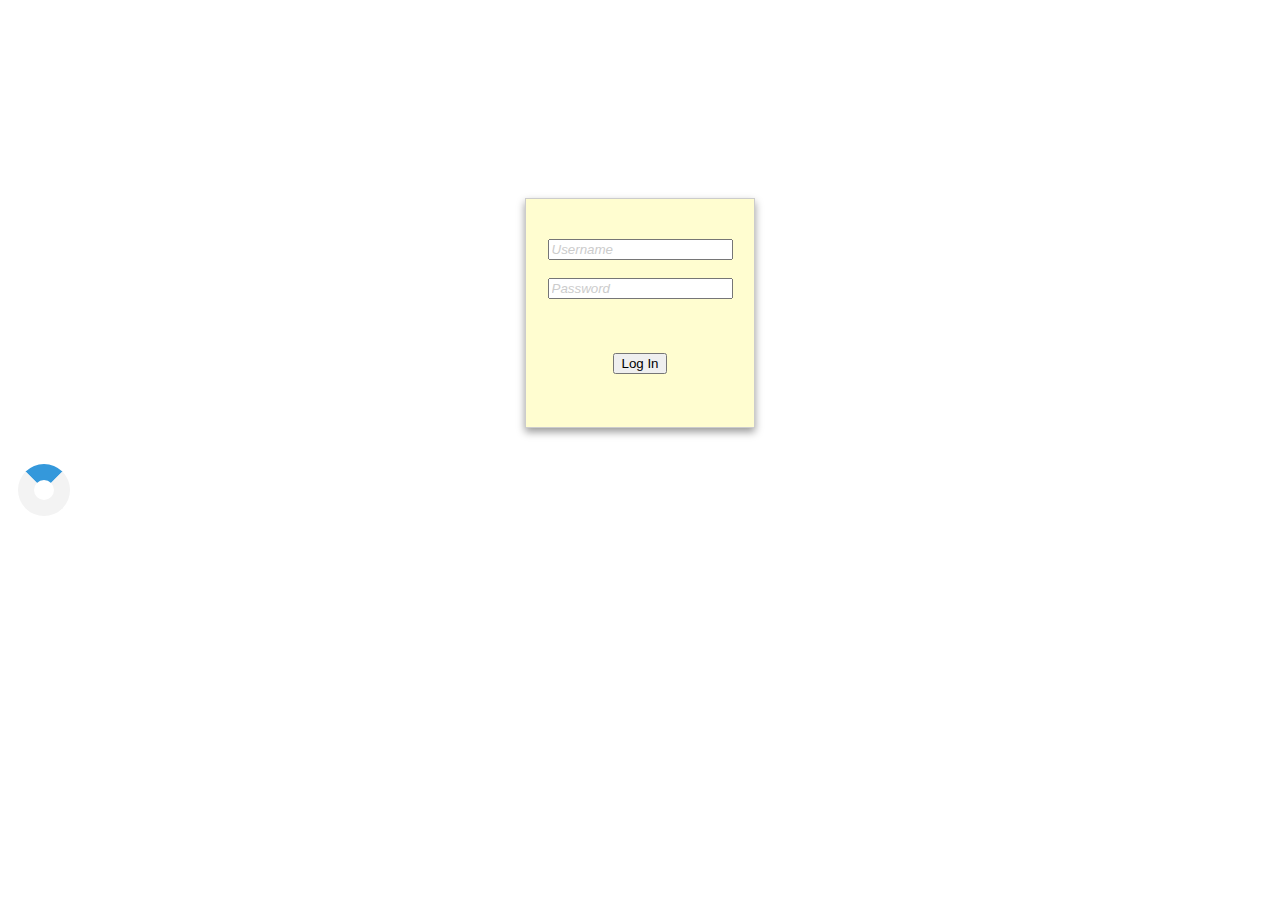
==== frontend/signin/index2.html @ 147ef0ec "Rename index.html to index2.html" ====
<!DOCTYPE html>
<html lang="en">
<head>
 <title>MSN AWS App</title>
</head>
<body>
 <script src="./script/jquery.min.js"></script>
 <script src="./script/aws-sdk-2.487.0.min.js"></script>
 <script src="./script/aws-cognito-sdk.min.js"></script>
 <script src="./script/amazon-cognito-identity.min.js"></script>

 <link rel="stylesheet" href="style.css">
</br></br></br></br></br></br></br></br></br></br>
<div id="conversation">
 <center>
 <input id="emailInput" type="text" placeholder="Email" style="display:none"/></br></br>
 <input id="userNameInput" type="text" placeholder="Username"/></br></br>
 <input id="passwordInput" type="password" placeholder="Password"/></br>
 <input id="confirmPasswordInput" type="password" placeholder="Confirm Password" style="display:none"/></br>
 <input id="verificationCodeInput" type="text" placeholder="Verification Code" style="display:none"/></br>
 <input id="bucketNameInput" type="text" placeholder="S3 Bucket Name" style="display:none"/></br>
 <input id="logInButton" type="Button" value="Log In" onclick="logIn()">
 <!-- <input id="registerButton" type="button" value="Register" onclick="register()"> -->
 <input id="logOutButton" type="Button" value="Log Out" onclick="logOut()" style="display:none">
 <input id="verifyCodeButton" type="button" value="Verify" onclick="verifyCode()" style="display:none">
 <!-- <input id="listS3ObjectsButton" type="button" value="List S3 Objects" onclick="listS3Objects()" style="display:none"></br></br> -->
 <!--input id="clearLogsButton" type="button" value="Clear Logs" onclick="clearLogs()"-->
</center>
</div>
 </br></br>
 <div id="loader" class="loader" style="display:none"></div>
 </br></br>
 <div id="log" style="width: 500px; height: 300px; overflow-y: auto;"></div>
<script src="signin.js"></script>

</body>
</html>
---- frontend/signin/style.css ----
body {
    padding: 10px;
    text-align: center;
}

input#wisdom {
    padding: 4px;
    font-size: 1em;
    width: 400px
}

input::placeholder {
    color: #ccc;
    font-style: italic;
}

p.userRequest {
    box-shadow: 0 4px 8px 0 rgba(0,0,0,0.4);
    margin: 4px;
    padding: 4px 10px 4px 10px;
    border-radius: 4px;
    min-width: 50%;
    max-width: 85%;
    float: left;
    background-color: #00FFFF;
}

p.lexResponse {
    box-shadow: 0 4px 8px 0 rgba(0,0,0,0.4);
    margin: 4px;
    padding: 4px 10px 4px 10px;
    border-radius: 4px;
    text-align: right;
    min-width: 50%;
    max-width: 85%;
    float: right;
    background-color: #bbf;
    font-style: italic;
}

p.lexError {
    box-shadow: 0 4px 8px 0 rgba(0,0,0,0.4);
    margin: 4px;
    padding: 4px 10px 4px 10px;
    border-radius: 4px;
    text-align: right;
    min-width: 50%;
    max-width: 85%;
    float: right;
    background-color: #f77;
}

.loader {
 border: 16px solid #f3f3f3; /* Light grey */
 border-top: 16px solid #3498db; /* Blue */
 border-radius: 50%;
 width: 20px;
 height: 20px;
 animation: spin 2s linear infinite;
 }

 @keyframes spin {
 0% { transform: rotate(0deg); }
 100% { transform: rotate(360deg); }
 }

 #conversation {
    box-shadow: 0 4px 8px 0 rgba(0,0,0,0.4);
    position: relative;
    margin: 0 auto;
    width: 220px;
    height: 220px;
    border: 1px solid #ccc;
    background-color: #FFFDD0;
    padding: 4px;
    overflow: auto
}
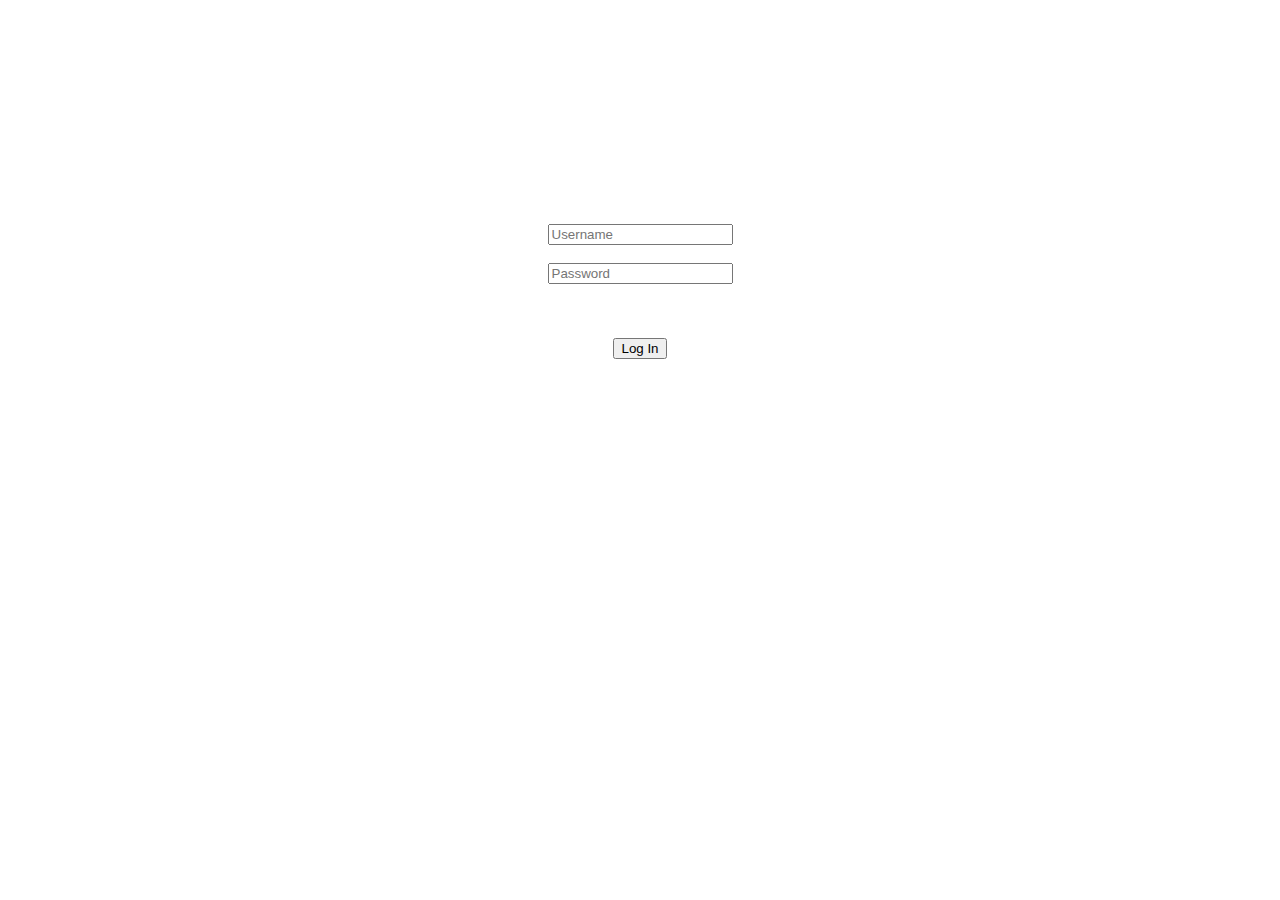
==== commit 9edec95e: "Update index2.html" ====
--- a/frontend/signin/index2.html
+++ b/frontend/signin/index2.html
@@ -9,9 +9,9 @@
  <script src="./script/aws-cognito-sdk.min.js"></script>
  <script src="./script/amazon-cognito-identity.min.js"></script>
 
- <link rel="stylesheet" href="style.css">
+ <link rel="stylesheet" href="signin/style2.css">
 </br></br></br></br></br></br></br></br></br></br>
-<div id="conversation">
+<div id="conversation2">
  <center>
  <input id="emailInput" type="text" placeholder="Email" style="display:none"/></br></br>
  <input id="userNameInput" type="text" placeholder="Username"/></br></br>
@@ -19,11 +19,11 @@
  <input id="confirmPasswordInput" type="password" placeholder="Confirm Password" style="display:none"/></br>
  <input id="verificationCodeInput" type="text" placeholder="Verification Code" style="display:none"/></br>
  <input id="bucketNameInput" type="text" placeholder="S3 Bucket Name" style="display:none"/></br>
- <input id="logInButton" type="Button" value="Log In" onclick="logIn()">
- <!-- <input id="registerButton" type="button" value="Register" onclick="register()"> -->
+ <a href = "index.html" target="_self"><input id="logInButton" type="Button" value="Log In" onclick="logIn()"></a>
+ <!--input id="registerButton" type="button" value="Register" onclick="register()"-->
  <input id="logOutButton" type="Button" value="Log Out" onclick="logOut()" style="display:none">
  <input id="verifyCodeButton" type="button" value="Verify" onclick="verifyCode()" style="display:none">
- <!-- <input id="listS3ObjectsButton" type="button" value="List S3 Objects" onclick="listS3Objects()" style="display:none"></br></br> -->
+ <!--input id="listS3ObjectsButton" type="button" value="List S3 Objects" onclick="listS3Objects()" style="display:none"--></br></br>
  <!--input id="clearLogsButton" type="button" value="Clear Logs" onclick="clearLogs()"-->
 </center>
 </div>
@@ -31,7 +31,7 @@
  <div id="loader" class="loader" style="display:none"></div>
  </br></br>
  <div id="log" style="width: 500px; height: 300px; overflow-y: auto;"></div>
-<script src="signin.js"></script>
+<script src="signin/lex2.js"></script>
 
 </body>
 </html>
